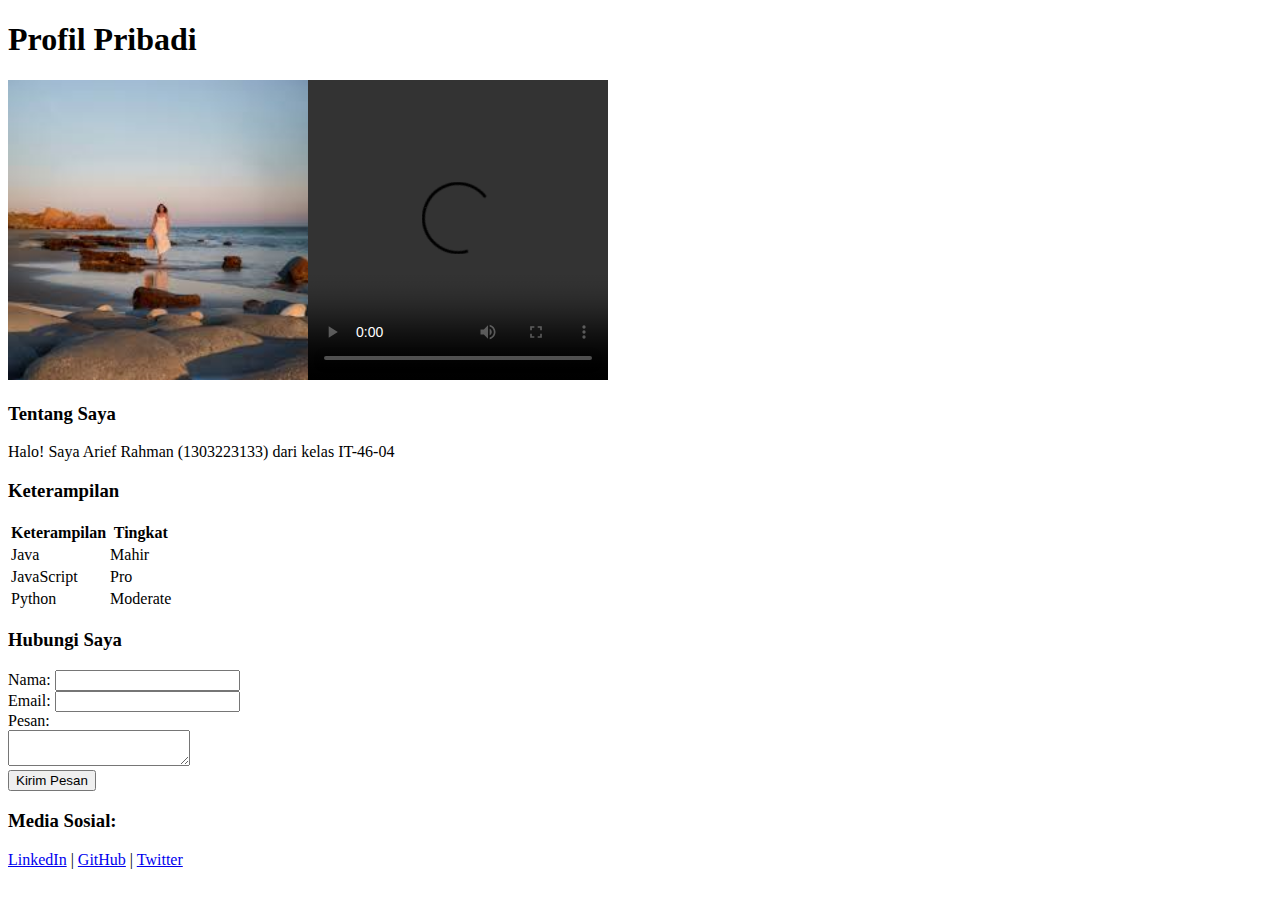
==== TPMOD03/index.html @ f5199c6d "add TP assignment week 3" ====
<!DOCTYPE html>
<html lang="en">
  <head>
    <title>TP WEBPRO MOD 3</title>
  </head>
  <body>
    <h1>Profil Pribadi</h1>
    <div>
      <div style="display: flex;">
        <div>
          <img
            src="[data-uri]"
            alt="girl in the beach"
            style="width: 300px; height: 300px"
          />
        </div>
        <div>
          <video style="width: 300px; height: 300px" controls>
            <source
              src="https://img-9gag-fun.9cache.com/photo/aW41AN2_460sv.mp4"
            />
          </video>
        </div>
      </div>
    </div>
    <div>
      <h3>Tentang Saya</h3>
      <p>Halo! Saya Arief Rahman (1303223133) dari kelas IT-46-04</p>
    </div>
    <div>
      <h3>Keterampilan</h3>
      <table>
        <tr>
          <th>Keterampilan</th>
          <th>Tingkat</th>
        </tr>
        <tr>
          <td>Java</td>
          <td>Mahir</td>
        </tr>
        <tr>
          <td>JavaScript</td>
          <td>Pro</td>
        </tr>
        <tr>
          <td>Python</td>
          <td>Moderate</td>
        </tr>
      </table>
    </div>
    <div>
      <h3>Hubungi Saya</h3>
      <form action="">
        <div>
          <label for="nama">Nama:</label>
          <input type="text" id="nama" />
        </div>
        <div>
          <label for="email">Email:</label>
          <input type="email" id="email" />
        </div>
        <div>
          <label for="pesan">Pesan:</label>
          <br />
          <textarea name="" id=""></textarea>
        </div>
        <button>Kirim Pesan</button>
      </form>
    </div>
    <footer>
      <h3>Media Sosial:</h3>
      <a href="#">LinkedIn</a> | <a href="#">GitHub</a> |
      <a href="#">Twitter</a>
    </footer>
  </body>
</html>
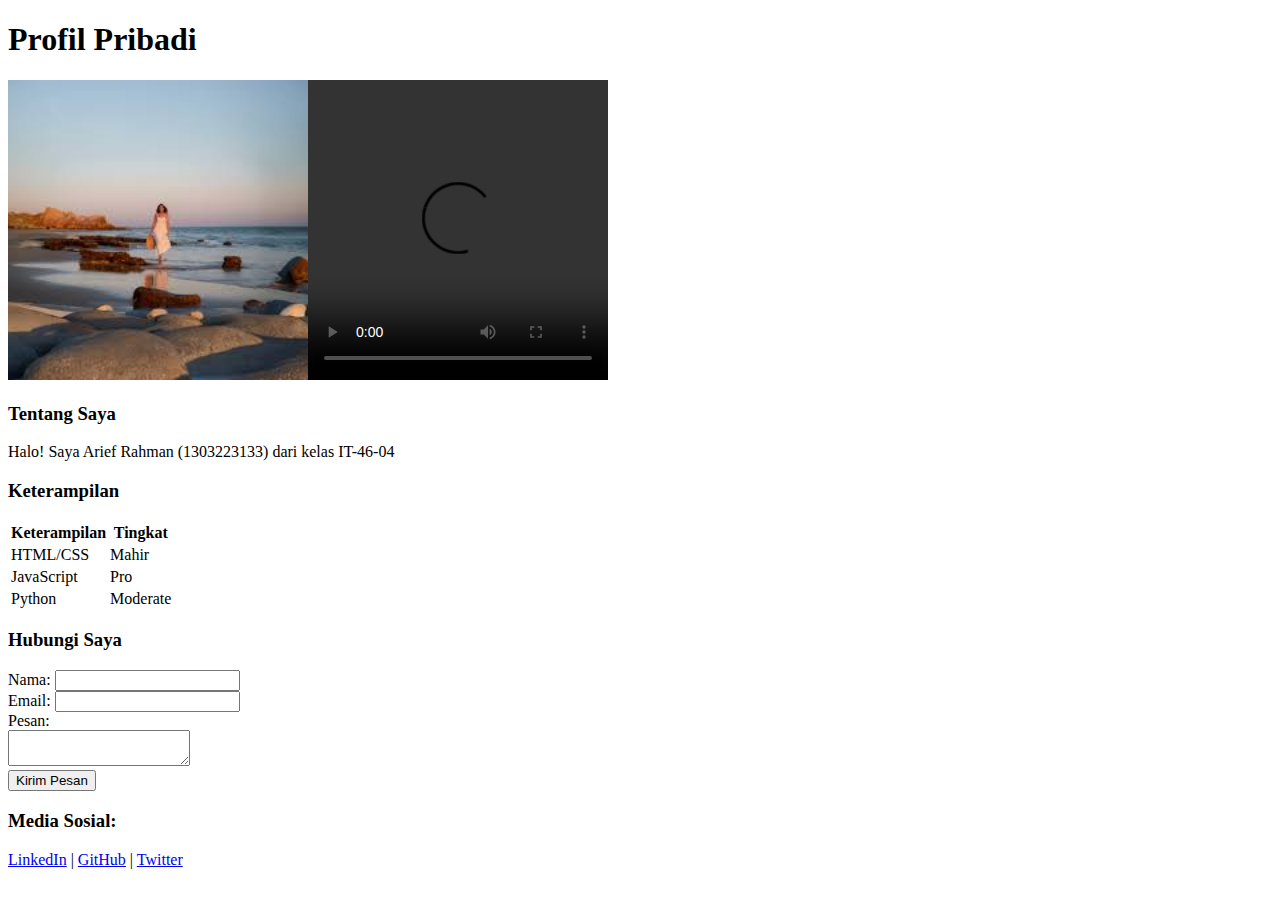
==== commit 30220e0c: "remove action attribute in form" ====
--- a/TPMOD03/index.html
+++ b/TPMOD03/index.html
@@ -35,7 +35,7 @@
           <th>Tingkat</th>
         </tr>
         <tr>
-          <td>Java</td>
+          <td>HTML/CSS</td>
           <td>Mahir</td>
         </tr>
         <tr>
@@ -50,7 +50,7 @@
     </div>
     <div>
       <h3>Hubungi Saya</h3>
-      <form action="">
+      <form>
         <div>
           <label for="nama">Nama:</label>
           <input type="text" id="nama" />
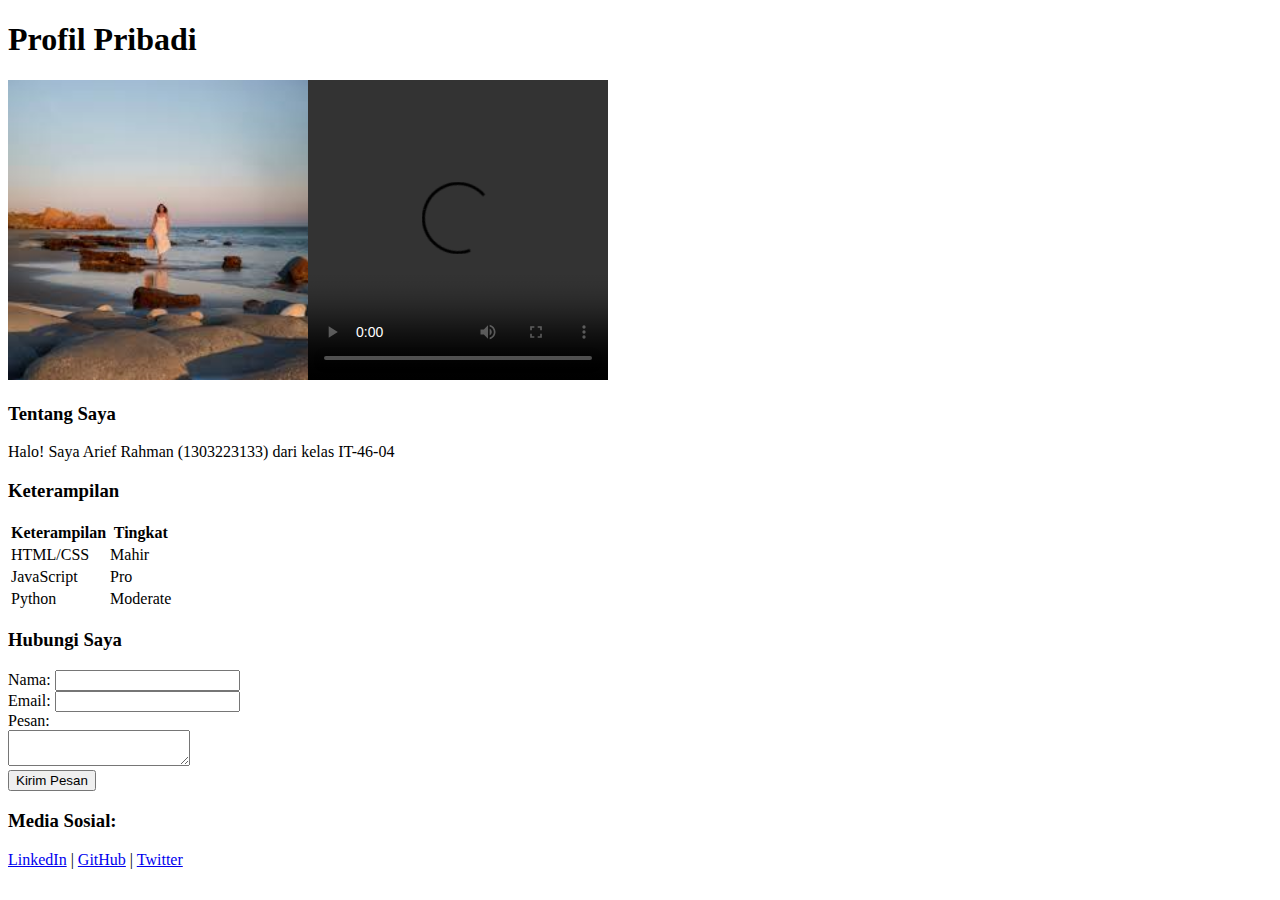
==== commit 4f0c7716: "add comments" ====
--- a/TPMOD03/index.html
+++ b/TPMOD03/index.html
@@ -12,10 +12,10 @@
             src="[data-uri]"
             alt="girl in the beach"
             style="width: 300px; height: 300px"
-          />
+          /> <!-- membuat tag untuk menampilkan gambar -->
         </div>
         <div>
-          <video style="width: 300px; height: 300px" controls>
+          <video style="width: 300px; height: 300px" controls>  <!-- membuat tag untuk menampilkan video -->
             <source
               src="https://img-9gag-fun.9cache.com/photo/aW41AN2_460sv.mp4"
             />
@@ -23,19 +23,19 @@
         </div>
       </div>
     </div>
-    <div>
+    <div> <!-- membuat div/grup untuk bagian "Tentang Saya" -->
       <h3>Tentang Saya</h3>
       <p>Halo! Saya Arief Rahman (1303223133) dari kelas IT-46-04</p>
     </div>
     <div>
       <h3>Keterampilan</h3>
-      <table>
-        <tr>
-          <th>Keterampilan</th>
+      <table>   <!-- menginisiasikan pembuatan tabel -->
+        <tr>  <!-- membuat baris untuk header tabel -->
+          <th>Keterampilan</th>   <!-- isi konten pada header tabel -->
           <th>Tingkat</th>
         </tr>
         <tr>
-          <td>HTML/CSS</td>
+          <td>HTML/CSS</td>   <!-- isi data pada tabel, setelah header -->
           <td>Mahir</td>
         </tr>
         <tr>
@@ -50,14 +50,14 @@
     </div>
     <div>
       <h3>Hubungi Saya</h3>
-      <form>
+      <form>  <!-- membuat bagian form -->
         <div>
           <label for="nama">Nama:</label>
-          <input type="text" id="nama" />
+          <input type="text" id="nama" /> <!-- membuat tag untuk menerima input nama -->
         </div>
         <div>
           <label for="email">Email:</label>
-          <input type="email" id="email" />
+          <input type="email" id="email" /> <!-- membuat tag untuk menerima input email -->
         </div>
         <div>
           <label for="pesan">Pesan:</label>
@@ -70,7 +70,7 @@
     <footer>
       <h3>Media Sosial:</h3>
       <a href="#">LinkedIn</a> | <a href="#">GitHub</a> |
-      <a href="#">Twitter</a>
+      <a href="#">Twitter</a> <!-- membuat hyperlink untuk teks Twitter -->
     </footer>
   </body>
 </html>
